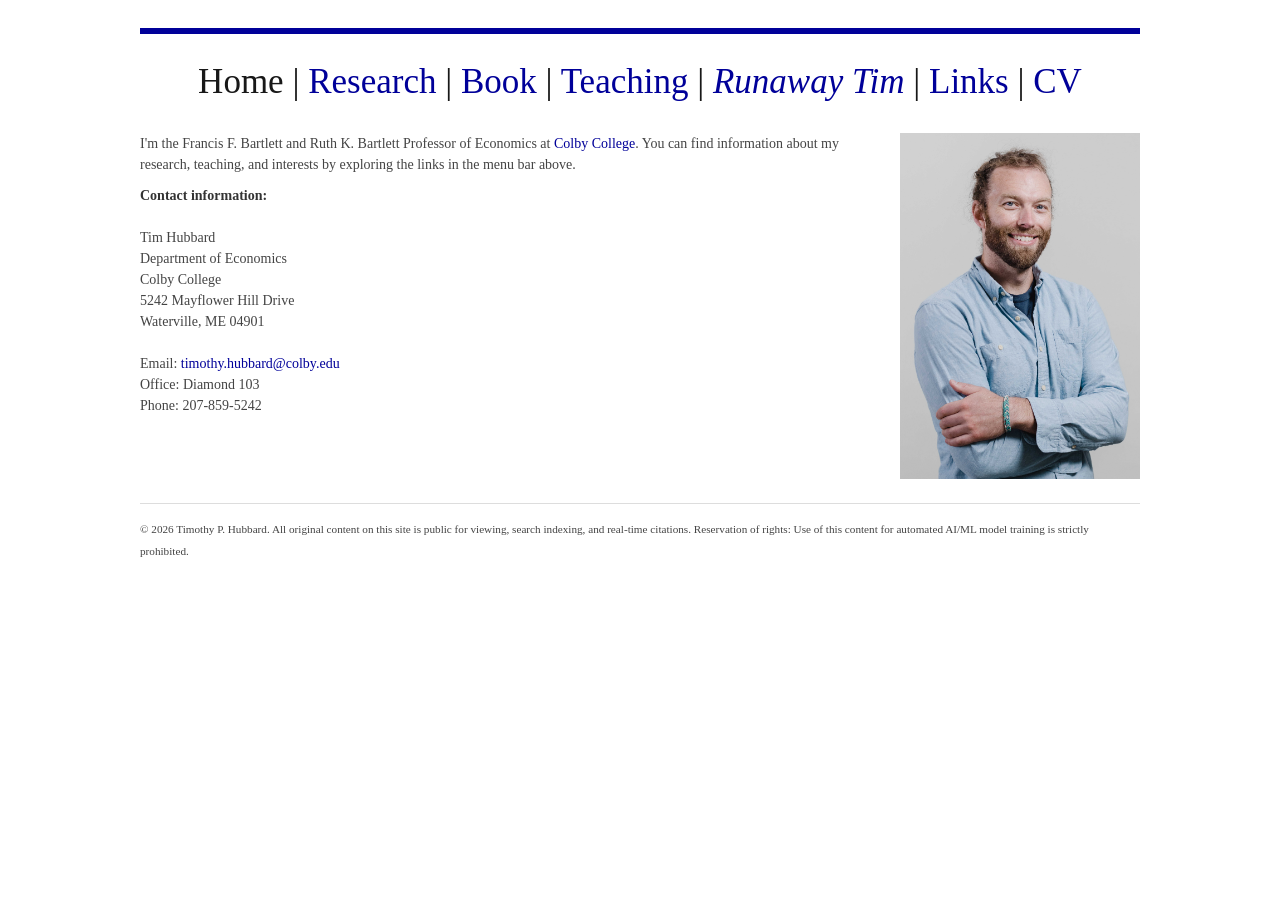
==== index.html @ 7a241e0f "Add files via upload" ====
<!DOCTYPE html>
<!--[if lt IE 7 ]><html class="ie ie6" lang="en"> <![endif]-->
<!--[if IE 7 ]><html class="ie ie7" lang="en"> <![endif]-->
<!--[if IE 8 ]><html class="ie ie8" lang="en"> <![endif]-->
<!--[if (gte IE 9)|!(IE)]><!--><html lang="en"> <!--<![endif]-->
<head>
<meta charset="utf-8">
<meta name="description" content="Tim Hubbard is the Francis F. Bartlett and Ruth K. Bartlett Professor of Economics at Colby College, specializing in auctions and applied game theory. Travel here to learn more about his research and interests.">
<meta name="author" content="Timothy P. Hubbard">
<title>Tim Hubbard | Professor of Economics | Colby College</title>

<!-- for mobile devices -->
<meta name="viewport" content="width=device-width, initial-scale=1, maximum-scale=1">

<link rel="apple-touch-icon" sizes="180x180" href="apple-touch-icon.png">
<link rel="icon" type="image/png" sizes="32x32" href="favicon-32x32.png">
<link rel="icon" type="image/png" sizes="16x16" href="favicon-16x16.png">
<link rel="manifest" href="site.webmanifest">

<link rel="stylesheet" href="stylesheets/base.css">
<link rel="stylesheet" href="stylesheets/skeleton.css">
<link rel="stylesheet" href="stylesheets/layout.css">

<script type="application/ld+json">
{
  "@context": "https://schema.org",
  "@type": "Person",
  "@id": "https://timothyhubbard.org/#person",
  "name": "Timothy P. Hubbard",
  "alternateName": ["Tim Hubbard", "Timothy Hubbard"],
  "url": "https://timothyhubbard.org",
  "image": "https://timothyhubbard.org/hubbard2021.jpg",
  "jobTitle": "Francis F. Bartlett and Ruth K. Bartlett Professor of Economics",
  "worksFor": {
    "@type": "CollegeOrUniversity",
    "name": "Colby College",
    "url": "https://www.colby.edu/"
  },
  "memberOf": [
    {
      "@type": "OrganizationRole",
      "roleName": "Associate Editor",
      "memberOf": {
        "@type": "Organization",
        "name": "International Journal of Industrial Organization",
        "url": "https://www.sciencedirect.com/journal/international-journal-of-industrial-organization"
      }
    }
  ],
  "knowsAbout": [
    "Economics",
    "Auctions",
    "Applied Game Theory",
    "Empirical Industrial Organization"
  ],
  "address": {
    "@type": "PostalAddress",
    "streetAddress": "Department of Economics, Colby College, 5242 Mayflower Hill Drive",
    "addressLocality": "Waterville",
    "addressRegion": "ME",
    "postalCode": "04901",
    "addressCountry": "US"
  },
  "telephone": "+1-207-859-5242",
  "email": "mailto:timothy.hubbard@colby.edu",
  "sameAs": [
    "https://www.colby.edu/people/people-directory/tim-hubbard/",
    "https://scholar.google.com/citations?user=UtfWHS4AAAAJ&hl=en",
    "https://orcid.org/0000-0002-9290-0246",
    "https://ideas.repec.org/f/phu357.html",
    "https://www.researchgate.net/scientific-contributions/Timothy-P-Hubbard-32834241"
  ]
}
</script>

</head>

<body style="margin:1em;padding:0">
<div id="wrapper">

<div class="hr"><hr></div>

<div align="center">
<h2>
Home | <a href="research.html">Research</a> | <a href="book.html">Book</a> | <a href="teaching.html">Teaching</a> | <a href="radioshow.html"><em>Runaway Tim</em></a> | <a href="links.html">Links</a> | <a href="HubbardCV.pdf">CV</a>
</h2>
</div>

<br>

<p>
<img src="hubbard2021.jpg" class="profile-photo" alt="Tim Hubbard">
I'm the Francis F. Bartlett and Ruth K. Bartlett Professor of Economics at <a href="https://www.colby.edu/">Colby College</a>. You can find information about my research, teaching, and interests by exploring the links in the menu bar above.
</p>

<p>
<strong>Contact information:</strong>
<br>
<br>
  Tim Hubbard<br>
  Department of Economics<br>
  Colby College<br>
  5242 Mayflower Hill Drive<br>
  Waterville, ME 04901<br><br>
  Email: <a href="mailto:timothy.hubbard@colby.edu?subject=website">timothy.hubbard@colby.edu</a><br>
  Office: Diamond 103<br>
  Phone: 207-859-5242
</p>

<p>
  <a href="easteregg.html" style="color:#FFFFFF;">xyzzy</a>
</p>

<footer>
  <p><small>&copy; 2026 Timothy P. Hubbard. All original content on this site is public for viewing, search indexing, and real-time citations. Reservation of rights: Use of this content for automated AI/ML model training is strictly prohibited.</small></p>
</footer>



<!-- Default Statcounter code for Tim's Webpage
https://timothyhubbard.org -->
<script type="text/javascript">
var sc_project=1927189; 
var sc_invisible=1; 
var sc_security="4cf4e4e6"; 
var scJsHost = "https://";
document.write("<sc"+"ript type='text/javascript' src='" +
scJsHost+
"statcounter.com/counter/counter.js'></"+"script>");
</script>
<noscript><div class="statcounter"><a title="hit counter"
href="https://statcounter.com/" target="_blank"><img
class="statcounter"
src="https://c.statcounter.com/1927189/0/4cf4e4e6/0/"
alt="hit counter"
referrerPolicy="no-referrer-when-downgrade"></a></div></noscript>
<!-- End of Statcounter Code -->

</body>

</html>
---- stylesheets/base.css ----
/*
* Skeleton V1.2
* Copyright 2011, Dave Gamache
* www.getskeleton.com
* Free to use under the MIT license.
* http://www.opensource.org/licenses/mit-license.php
* 6/20/2012
*/


/* Table of Content
==================================================
	#Reset & Basics
	#Basic Styles
	#Site Styles
	#Typography
	#Links
	#Lists
	#Images
	#Buttons
	#Forms
	#Misc */


/* #Reset & Basics (Inspired by E. Meyers)
================================================== */
	html, body, div, span, applet, object, iframe, h1, h2, h3, h4, h5, h6, p, blockquote, pre, a, abbr, acronym, address, big, cite, code, del, dfn, em, img, ins, kbd, q, s, samp, small, strike, strong, sub, sup, tt, var, b, u, i, center, dl, dt, dd, ol, ul, li, fieldset, form, label, legend, table, caption, tbody, tfoot, thead, tr, th, td, article, aside, canvas, details, embed, figure, figcaption, footer, header, hgroup, menu, nav, output, ruby, section, summary, time, mark, audio, video {
		margin: 0;
		padding: 10;
		border: 0;
		font-size: 100%;
		font: inherit;
		vertical-align: baseline; }
	article, aside, details, figcaption, figure, footer, header, hgroup, menu, nav, section {
		display: block; }
	body {
		line-height: 1; }
	ol, ul {
		list-style: none; }
	blockquote, q {
		quotes: none; }
	blockquote:before, blockquote:after,
	q:before, q:after {
		content: '';
		content: none; }
	table {
		border-collapse: collapse;
		border-spacing: 0; }


/* #Basic Styles
================================================== */
	body {
		background: #fff;
		font: 14px/21px "HelveticaNeue", "Helvetica Neue", Helvetica, Arial, sans-serif;
		color: #444;
		-webkit-font-smoothing: antialiased; /* Fix for webkit rendering */
		-webkit-text-size-adjust: 100%;
 }


/* #Typography
================================================== */
	h1, h2, h3, h4, h5, h6 {
		color: #181818;
		font-family: "Georgia", "Times New Roman", serif;
		font-weight: normal; }
	h1 a, h2 a, h3 a, h4 a, h5 a, h6 a { font-weight: inherit; }
	h1 { font-size: 46px; line-height: 50px; margin-bottom: 14px;}
	h2 { font-size: 35px; line-height: 40px; margin-bottom: 10px; }
	h3 { font-size: 28px; line-height: 34px; margin-bottom: 8px; }
	h4 { font-size: 21px; line-height: 30px; margin-bottom: 4px; }
	h5 { font-size: 17px; line-height: 24px; }
	h6 { font-size: 14px; line-height: 21px; }
	.subheader { color: #777; }

	p { margin: 0 0 10px 0; }
	p img { margin: 0; }
	p.lead { font-size: 21px; line-height: 27px; color: #777;  }

	em { font-style: italic; }
	strong { font-weight: bold; color: #333; }
	small { font-size: 80%; }

/*	Blockquotes  */
	blockquote, blockquote p { font-size: 17px; line-height: 24px; color: #777; font-style: italic; }
	blockquote { margin: 0 0 20px; padding: 9px 20px 0 19px; border-left: 1px solid #ddd; }
	blockquote cite { display: block; font-size: 12px; color: #555; }
	blockquote cite:before { content: "\2014 \0020"; }
	blockquote cite a, blockquote cite a:visited, blockquote cite a:visited { color: #555; }

	hr { border: solid #ddd; border-width: 1px 0 0; clear: both; margin: 10px 0 30px; height: 0; }


/* #Links
================================================== */
	a, a:visited { color: #333; text-decoration: underline; outline: 0; }
	a:hover, a:focus { color: #000; }
	p a, p a:visited { line-height: inherit; }


/* #Lists
================================================== */
	ul, ol { margin-bottom: 20px; }
	ul { list-style: none outside; }
	ol { list-style: decimal; }
	ol, ul.square, ul.circle, ul.disc { margin-left: 30px; }
	ul.square { list-style: square outside; }
	ul.circle { list-style: circle outside; }
	ul.disc { list-style: disc outside; }
	ul ul, ul ol,
	ol ol, ol ul { margin: 4px 0 5px 30px; font-size: 90%;  }
	ul ul li, ul ol li,
	ol ol li, ol ul li { margin-bottom: 6px; }
	li { line-height: 18px; margin-bottom: 12px; }
	ul.large li { line-height: 21px; }
	li p { line-height: 21px; }

/* #Images
================================================== */

	img.scale-with-grid {
		max-width: 100%;
		height: auto; }


/* #Buttons
================================================== */

	.button,
	button,
	input[type="submit"],
	input[type="reset"],
	input[type="button"] {
		background: #eee; /* Old browsers */
		background: #eee -moz-linear-gradient(top, rgba(255,255,255,.2) 0%, rgba(0,0,0,.2) 100%); /* FF3.6+ */
		background: #eee -webkit-gradient(linear, left top, left bottom, color-stop(0%,rgba(255,255,255,.2)), color-stop(100%,rgba(0,0,0,.2))); /* Chrome,Safari4+ */
		background: #eee -webkit-linear-gradient(top, rgba(255,255,255,.2) 0%,rgba(0,0,0,.2) 100%); /* Chrome10+,Safari5.1+ */
		background: #eee -o-linear-gradient(top, rgba(255,255,255,.2) 0%,rgba(0,0,0,.2) 100%); /* Opera11.10+ */
		background: #eee -ms-linear-gradient(top, rgba(255,255,255,.2) 0%,rgba(0,0,0,.2) 100%); /* IE10+ */
		background: #eee linear-gradient(top, rgba(255,255,255,.2) 0%,rgba(0,0,0,.2) 100%); /* W3C */
	  border: 1px solid #aaa;
	  border-top: 1px solid #ccc;
	  border-left: 1px solid #ccc;
	  -moz-border-radius: 3px;
	  -webkit-border-radius: 3px;
	  border-radius: 3px;
	  color: #444;
	  display: inline-block;
	  font-size: 11px;
	  font-weight: bold;
	  text-decoration: none;
	  text-shadow: 0 1px rgba(255, 255, 255, .75);
	  cursor: pointer;
	  margin-bottom: 20px;
	  line-height: normal;
	  padding: 8px 10px;
	  font-family: "HelveticaNeue", "Helvetica Neue", Helvetica, Arial, sans-serif; }

	.button:hover,
	button:hover,
	input[type="submit"]:hover,
	input[type="reset"]:hover,
	input[type="button"]:hover {
		color: #222;
		background: #ddd; /* Old browsers */
		background: #ddd -moz-linear-gradient(top, rgba(255,255,255,.3) 0%, rgba(0,0,0,.3) 100%); /* FF3.6+ */
		background: #ddd -webkit-gradient(linear, left top, left bottom, color-stop(0%,rgba(255,255,255,.3)), color-stop(100%,rgba(0,0,0,.3))); /* Chrome,Safari4+ */
		background: #ddd -webkit-linear-gradient(top, rgba(255,255,255,.3) 0%,rgba(0,0,0,.3) 100%); /* Chrome10+,Safari5.1+ */
		background: #ddd -o-linear-gradient(top, rgba(255,255,255,.3) 0%,rgba(0,0,0,.3) 100%); /* Opera11.10+ */
		background: #ddd -ms-linear-gradient(top, rgba(255,255,255,.3) 0%,rgba(0,0,0,.3) 100%); /* IE10+ */
		background: #ddd linear-gradient(top, rgba(255,255,255,.3) 0%,rgba(0,0,0,.3) 100%); /* W3C */
	  border: 1px solid #888;
	  border-top: 1px solid #aaa;
	  border-left: 1px solid #aaa; }

	.button:active,
	button:active,
	input[type="submit"]:active,
	input[type="reset"]:active,
	input[type="button"]:active {
		border: 1px solid #666;
		background: #ccc; /* Old browsers */
		background: #ccc -moz-linear-gradient(top, rgba(255,255,255,.35) 0%, rgba(10,10,10,.4) 100%); /* FF3.6+ */
		background: #ccc -webkit-gradient(linear, left top, left bottom, color-stop(0%,rgba(255,255,255,.35)), color-stop(100%,rgba(10,10,10,.4))); /* Chrome,Safari4+ */
		background: #ccc -webkit-linear-gradient(top, rgba(255,255,255,.35) 0%,rgba(10,10,10,.4) 100%); /* Chrome10+,Safari5.1+ */
		background: #ccc -o-linear-gradient(top, rgba(255,255,255,.35) 0%,rgba(10,10,10,.4) 100%); /* Opera11.10+ */
		background: #ccc -ms-linear-gradient(top, rgba(255,255,255,.35) 0%,rgba(10,10,10,.4) 100%); /* IE10+ */
		background: #ccc linear-gradient(top, rgba(255,255,255,.35) 0%,rgba(10,10,10,.4) 100%); /* W3C */ }

	.button.full-width,
	button.full-width,
	input[type="submit"].full-width,
	input[type="reset"].full-width,
	input[type="button"].full-width {
		width: 100%;
		padding-left: 0 !important;
		padding-right: 0 !important;
		text-align: center; }

	/* Fix for odd Mozilla border & padding issues */
	button::-moz-focus-inner,
	input::-moz-focus-inner {
    border: 0;
    padding: 0;
	}


/* #Forms
================================================== */

	form {
		margin-bottom: 20px; }
	fieldset {
		margin-bottom: 20px; }
	input[type="text"],
	input[type="password"],
	input[type="email"],
	textarea,
	select {
		border: 1px solid #ccc;
		padding: 6px 4px;
		outline: none;
		-moz-border-radius: 2px;
		-webkit-border-radius: 2px;
		border-radius: 2px;
		font: 13px "HelveticaNeue", "Helvetica Neue", Helvetica, Arial, sans-serif;
		color: #777;
		margin: 0;
		width: 210px;
		max-width: 100%;
		display: block;
		margin-bottom: 20px;
		background: #fff; }
	select {
		padding: 0; }
	input[type="text"]:focus,
	input[type="password"]:focus,
	input[type="email"]:focus,
	textarea:focus {
		border: 1px solid #aaa;
 		color: #444;
 		-moz-box-shadow: 0 0 3px rgba(0,0,0,.2);
		-webkit-box-shadow: 0 0 3px rgba(0,0,0,.2);
		box-shadow:  0 0 3px rgba(0,0,0,.2); }
	textarea {
		min-height: 60px; }
	label,
	legend {
		display: block;
		font-weight: bold;
		font-size: 13px;  }
	select {
		width: 220px; }
	input[type="checkbox"] {
		display: inline; }
	label span,
	legend span {
		font-weight: normal;
		font-size: 13px;
		color: #444; }

/* #Misc
================================================== */
	.remove-bottom { margin-bottom: 0 !important; }
	.half-bottom { margin-bottom: 10px !important; }
	.add-bottom { margin-bottom: 20px !important; }
---- stylesheets/skeleton.css ----
/*
* Skeleton V1.2
* Copyright 2011, Dave Gamache
* www.getskeleton.com
* Free to use under the MIT license.
* http://www.opensource.org/licenses/mit-license.php
* 6/20/2012
*/


/* Table of Contents
==================================================
    #Base 960 Grid
    #Tablet (Portrait)
    #Mobile (Portrait)
    #Mobile (Landscape)
    #Clearing */



/* #Base 960 Grid
================================================== */

    .container                                  { position: relative; width: 960px; margin: 0 auto; padding: 0; }
    .container .column,
    .container .columns                         { float: left; display: inline; margin-left: 10px; margin-right: 10px; }
    .row                                        { margin-bottom: 20px; }

    /* Nested Column Classes */
    .column.alpha, .columns.alpha               { margin-left: 0; }
    .column.omega, .columns.omega               { margin-right: 0; }

    /* Base Grid */
    .container .one.column,
    .container .one.columns                     { width: 40px;  }
    .container .two.columns                     { width: 100px; }
    .container .three.columns                   { width: 160px; }
    .container .four.columns                    { width: 220px; }
    .container .five.columns                    { width: 280px; }
    .container .six.columns                     { width: 340px; }
    .container .seven.columns                   { width: 400px; }
    .container .eight.columns                   { width: 460px; }
    .container .nine.columns                    { width: 520px; }
    .container .ten.columns                     { width: 580px; }
    .container .eleven.columns                  { width: 640px; }
    .container .twelve.columns                  { width: 700px; }
    .container .thirteen.columns                { width: 760px; }
    .container .fourteen.columns                { width: 820px; }
    .container .fifteen.columns                 { width: 880px; }
    .container .sixteen.columns                 { width: 940px; }

    .container .one-third.column                { width: 300px; }
    .container .two-thirds.column               { width: 620px; }

    /* Offsets */
    .container .offset-by-one                   { padding-left: 60px;  }
    .container .offset-by-two                   { padding-left: 120px; }
    .container .offset-by-three                 { padding-left: 180px; }
    .container .offset-by-four                  { padding-left: 240px; }
    .container .offset-by-five                  { padding-left: 300px; }
    .container .offset-by-six                   { padding-left: 360px; }
    .container .offset-by-seven                 { padding-left: 420px; }
    .container .offset-by-eight                 { padding-left: 480px; }
    .container .offset-by-nine                  { padding-left: 540px; }
    .container .offset-by-ten                   { padding-left: 600px; }
    .container .offset-by-eleven                { padding-left: 660px; }
    .container .offset-by-twelve                { padding-left: 720px; }
    .container .offset-by-thirteen              { padding-left: 780px; }
    .container .offset-by-fourteen              { padding-left: 840px; }
    .container .offset-by-fifteen               { padding-left: 900px; }



/* #Tablet (Portrait)
================================================== */

    /* Note: Design for a width of 768px */

    @media only screen and (min-width: 768px) and (max-width: 959px) {
        .container                                  { width: 768px; }
        .container .column,
        .container .columns                         { margin-left: 10px; margin-right: 10px;  }
        .column.alpha, .columns.alpha               { margin-left: 0; margin-right: 10px; }
        .column.omega, .columns.omega               { margin-right: 0; margin-left: 10px; }
        .alpha.omega                                { margin-left: 0; margin-right: 0; }

        .container .one.column,
        .container .one.columns                     { width: 28px; }
        .container .two.columns                     { width: 76px; }
        .container .three.columns                   { width: 124px; }
        .container .four.columns                    { width: 172px; }
        .container .five.columns                    { width: 220px; }
        .container .six.columns                     { width: 268px; }
        .container .seven.columns                   { width: 316px; }
        .container .eight.columns                   { width: 364px; }
        .container .nine.columns                    { width: 412px; }
        .container .ten.columns                     { width: 460px; }
        .container .eleven.columns                  { width: 508px; }
        .container .twelve.columns                  { width: 556px; }
        .container .thirteen.columns                { width: 604px; }
        .container .fourteen.columns                { width: 652px; }
        .container .fifteen.columns                 { width: 700px; }
        .container .sixteen.columns                 { width: 748px; }

        .container .one-third.column                { width: 236px; }
        .container .two-thirds.column               { width: 492px; }

        /* Offsets */
        .container .offset-by-one                   { padding-left: 48px; }
        .container .offset-by-two                   { padding-left: 96px; }
        .container .offset-by-three                 { padding-left: 144px; }
        .container .offset-by-four                  { padding-left: 192px; }
        .container .offset-by-five                  { padding-left: 240px; }
        .container .offset-by-six                   { padding-left: 288px; }
        .container .offset-by-seven                 { padding-left: 336px; }
        .container .offset-by-eight                 { padding-left: 384px; }
        .container .offset-by-nine                  { padding-left: 432px; }
        .container .offset-by-ten                   { padding-left: 480px; }
        .container .offset-by-eleven                { padding-left: 528px; }
        .container .offset-by-twelve                { padding-left: 576px; }
        .container .offset-by-thirteen              { padding-left: 624px; }
        .container .offset-by-fourteen              { padding-left: 672px; }
        .container .offset-by-fifteen               { padding-left: 720px; }
    }


/*  #Mobile (Portrait)
================================================== */

    /* Note: Design for a width of 320px */

    @media only screen and (max-width: 767px) {
        .container { width: 300px; }
        .container .columns,
        .container .column { margin: 0; }

        .container .one.column,
        .container .one.columns,
        .container .two.columns,
        .container .three.columns,
        .container .four.columns,
        .container .five.columns,
        .container .six.columns,
        .container .seven.columns,
        .container .eight.columns,
        .container .nine.columns,
        .container .ten.columns,
        .container .eleven.columns,
        .container .twelve.columns,
        .container .thirteen.columns,
        .container .fourteen.columns,
        .container .fifteen.columns,
        .container .sixteen.columns,
        .container .one-third.column,
        .container .two-thirds.column  { width: 300px; }

        /* Offsets */
        .container .offset-by-one,
        .container .offset-by-two,
        .container .offset-by-three,
        .container .offset-by-four,
        .container .offset-by-five,
        .container .offset-by-six,
        .container .offset-by-seven,
        .container .offset-by-eight,
        .container .offset-by-nine,
        .container .offset-by-ten,
        .container .offset-by-eleven,
        .container .offset-by-twelve,
        .container .offset-by-thirteen,
        .container .offset-by-fourteen,
        .container .offset-by-fifteen { padding-left: 0; }

    }


/* #Mobile (Landscape)
================================================== */

    /* Note: Design for a width of 480px */

    @media only screen and (min-width: 480px) and (max-width: 767px) {
        .container { width: 420px; }
        .container .columns,
        .container .column { margin: 0; }

        .container .one.column,
        .container .one.columns,
        .container .two.columns,
        .container .three.columns,
        .container .four.columns,
        .container .five.columns,
        .container .six.columns,
        .container .seven.columns,
        .container .eight.columns,
        .container .nine.columns,
        .container .ten.columns,
        .container .eleven.columns,
        .container .twelve.columns,
        .container .thirteen.columns,
        .container .fourteen.columns,
        .container .fifteen.columns,
        .container .sixteen.columns,
        .container .one-third.column,
        .container .two-thirds.column { width: 420px; }
    }


/* #Clearing
================================================== */

    /* Self Clearing Goodness */
    .container:after { content: "\0020"; display: block; height: 0; clear: both; visibility: hidden; }

    /* Use clearfix class on parent to clear nested columns,
    or wrap each row of columns in a <div class="row"> */
    .clearfix:before,
    .clearfix:after,
    .row:before,
    .row:after {
      content: '\0020';
      display: block;
      overflow: hidden;
      visibility: hidden;
      width: 0;
      height: 0; }
    .row:after,
    .clearfix:after {
      clear: both; }
    .row,
    .clearfix {
      zoom: 1; }

    /* You can also use a <br class="clear" /> to clear columns */
    .clear {
      clear: both;
      display: block;
      overflow: hidden;
      visibility: hidden;
      width: 0;
      height: 0;
    }
---- stylesheets/layout.css ----
/*
* Skeleton V1.2
* Copyright 2011, Dave Gamache
* www.getskeleton.com
* Free to use under the MIT license.
* http://www.opensource.org/licenses/mit-license.php
* 6/20/2012
*/

/* Global Fluid Media */
img {
    max-width: 100%;
    height: auto;
}

/* Profile Image Base Styling */
.profile-photo {
    float: right;
    width: 240px;
    height: auto;
    padding: 0 0 1.5em 2em;
}

/* All Mobile Sizes (Screens 767px and below) */
@media only screen and (max-width: 767px) {
    /* Stack and center all images and profile photos on mobile */
    img, .profile-photo {
        float: none;
        display: block;
        margin: 0 auto 1.5rem auto;
    }

    .profile-photo {
        padding: 0;
    }
}

/* Custom Global Site Styles */
body {
    font-family: Georgia, serif;
}

#wrapper {
    max-width: 1000px;
    margin: 0 auto;
}

a {
    text-decoration: none;
}
a:link {
    color: #000099;
}
a:visited {
    color: #336699;
}
a:hover {
    text-decoration: underline;
}
a:active {
    color: #000099;
}

HR {
    display: none;
}

DIV.hr {
    margin: 2.0em 0;
    height: 0.4em;
    background-color: #000099;
    clear: both;
}

/* Footer Styling */
footer {
    clear: both;
    margin-top: 4em;
    padding-top: 1em;
    border-top: 1px solid #ddd;
}
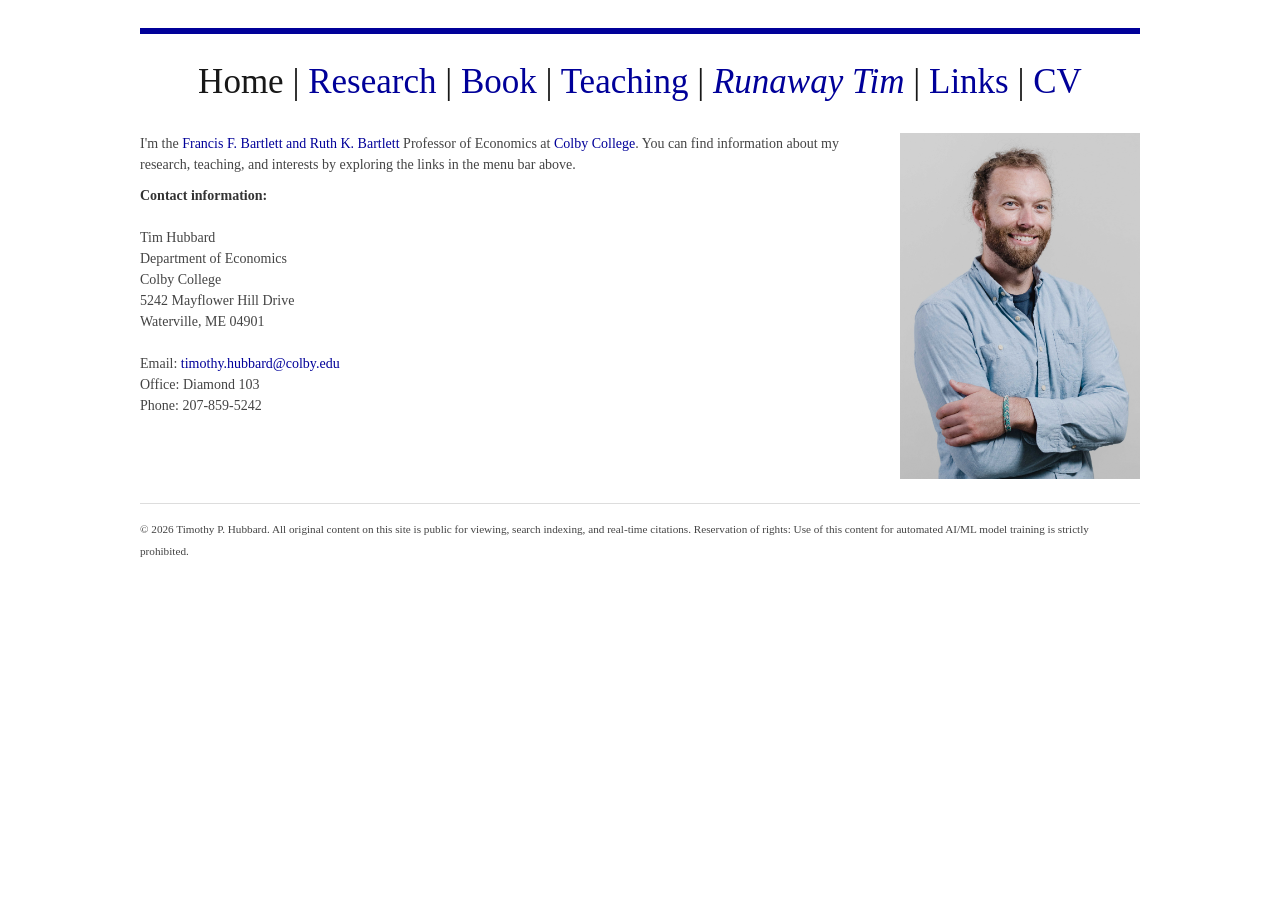
==== commit 90f1d8f2: "Add files via upload" ====
--- a/index.html
+++ b/index.html
@@ -8,6 +8,8 @@
 <meta name="description" content="Tim Hubbard is the Francis F. Bartlett and Ruth K. Bartlett Professor of Economics at Colby College, specializing in auctions and applied game theory. Travel here to learn more about his research and interests.">
 <meta name="author" content="Timothy P. Hubbard">
 <title>Tim Hubbard | Professor of Economics | Colby College</title>
+
+<link rel="canonical" href="https://timothyhubbard.org/">
 
 <!-- for mobile devices -->
 <meta name="viewport" content="width=device-width, initial-scale=1, maximum-scale=1">
@@ -20,6 +22,20 @@
 <link rel="stylesheet" href="stylesheets/base.css">
 <link rel="stylesheet" href="stylesheets/skeleton.css">
 <link rel="stylesheet" href="stylesheets/layout.css">
+
+<!-- Open Graph / Social Media -->
+<meta property="og:type" content="profile">
+<meta property="og:site_name" content="Tim Hubbard">
+<meta property="og:title" content="Tim Hubbard | Professor of Economics">
+<meta property="og:description" content="Personal website of Tim Hubbard, Professor of Economics at Colby College. Research on auctions, applied microeconomics, and empirical industrial organization.">
+<meta property="og:url" content="https://timothyhubbard.org/index.html">
+<meta property="og:image" content="https://timothyhubbard.org/hubbard2021.jpg">
+
+<!-- Twitter Cards -->
+<meta name="twitter:card" content="summary_large_image">
+<meta name="twitter:title" content="Tim Hubbard | Professor of Economics">
+<meta name="twitter:description" content="Personal website of Tim Hubbard, Professor of Economics at Colby College. Research on auctions, applied microeconomics, and empirical industrial organization.">
+<meta name="twitter:image" content="https://timothyhubbard.org/hubbard2021.jpg">
 
 <script type="application/ld+json">
 {
@@ -90,7 +106,7 @@
 
 <p>
 <img src="hubbard2021.jpg" class="profile-photo" alt="Tim Hubbard">
-I'm the Francis F. Bartlett and Ruth K. Bartlett Professor of Economics at <a href="https://www.colby.edu/">Colby College</a>. You can find information about my research, teaching, and interests by exploring the links in the menu bar above.
+I'm the <a href="bartlett.html">Francis F. Bartlett and Ruth K. Bartlett</a> Professor of Economics at <a href="https://www.colby.edu/">Colby College</a>. You can find information about my research, teaching, and interests by exploring the links in the menu bar above.
 </p>
 
 <p>
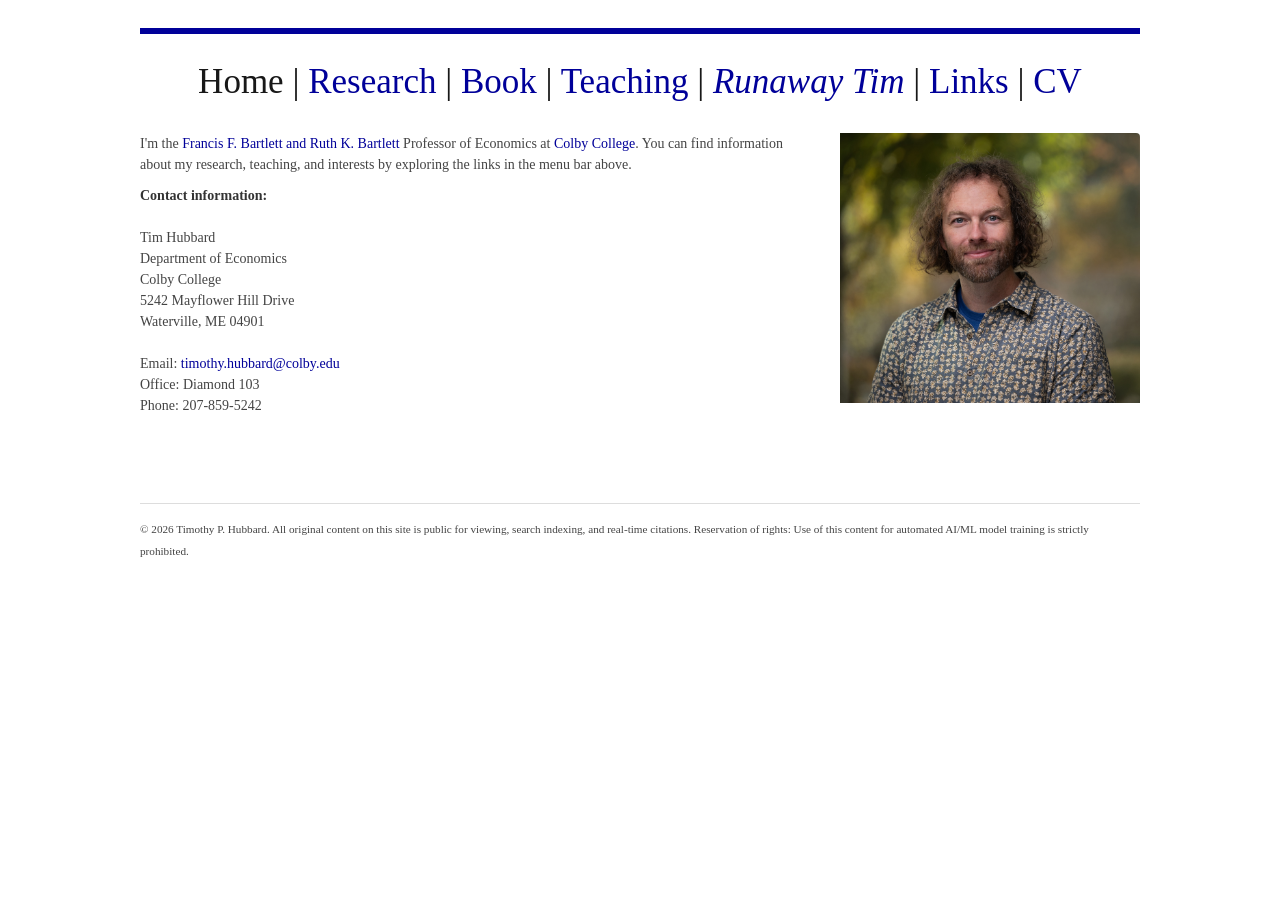
==== commit 5263c111: "Add files via upload" ====
--- a/index.html
+++ b/index.html
@@ -89,6 +89,26 @@
 }
 </script>
 
+<style>
+  .profile-photo {
+    float: right;
+    width: 100%;
+    max-width: 300px;
+    height: auto;
+    margin: 0 0 15px 20px;
+    border-radius: 4px;
+  }
+
+  /* Mobile adjustment: center image and let text wrap below on small screens */
+  @media (max-width: 550px) {
+    .profile-photo {
+      float: none;
+      display: block;
+      margin: 0 auto 15px auto;
+    }
+  }
+</style>
+
 </head>
 
 <body style="margin:1em;padding:0">
@@ -104,9 +124,9 @@
 
 <br>
 
-<p>
-<img src="hubbard2021.jpg" class="profile-photo" alt="Tim Hubbard">
-I'm the <a href="bartlett.html">Francis F. Bartlett and Ruth K. Bartlett</a> Professor of Economics at <a href="https://www.colby.edu/">Colby College</a>. You can find information about my research, teaching, and interests by exploring the links in the menu bar above.
+<p style="clear: both;">
+  <img src="hubbard2026.jpg" alt="Timothy P. Hubbard" class="profile-photo">
+  I'm the <a href="bartlett.html">Francis F. Bartlett and Ruth K. Bartlett</a> Professor of Economics at <a href="https://www.colby.edu/">Colby College</a>. You can find information about my research, teaching, and interests by exploring the links in the menu bar above.
 </p>
 
 <p>
